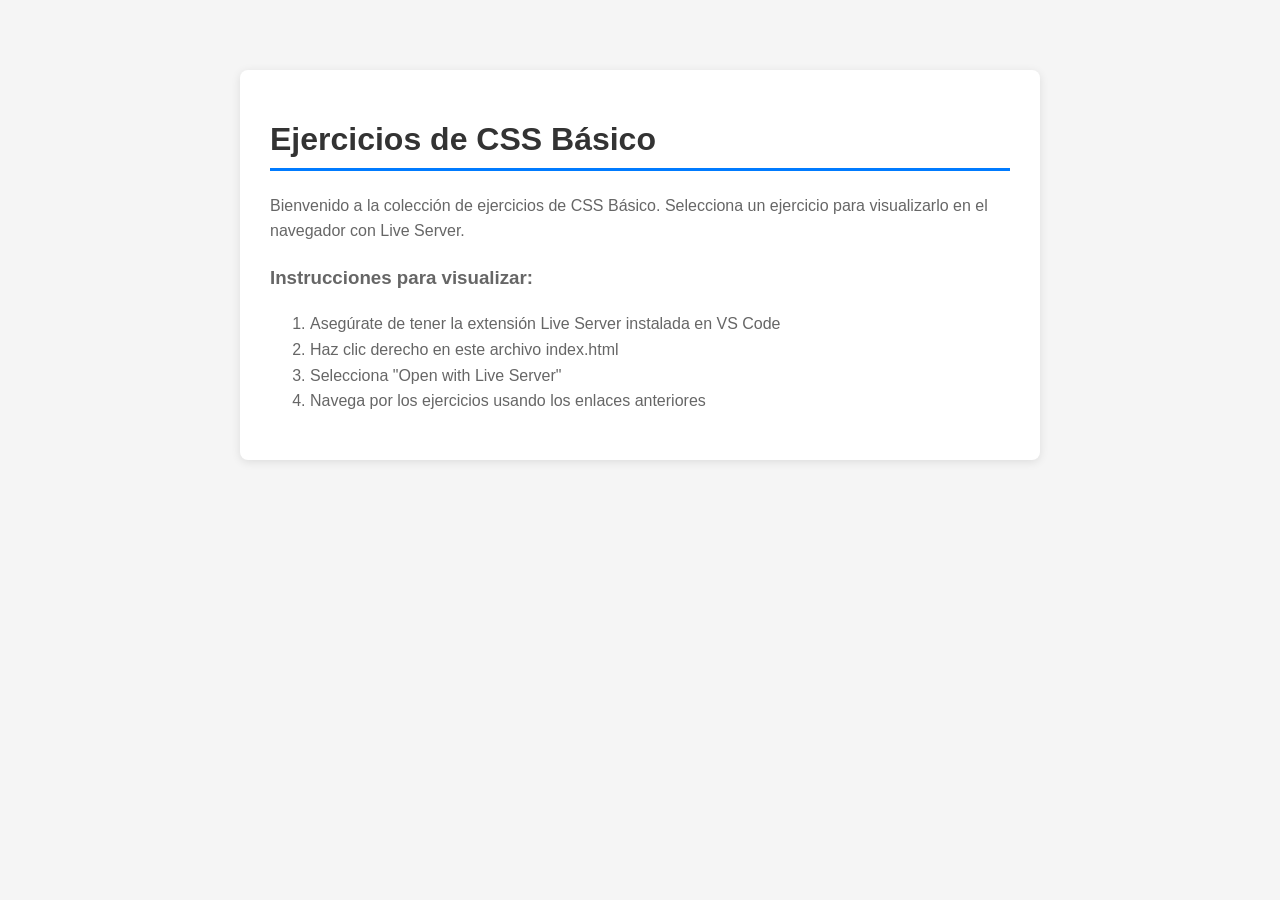
==== src/index.html @ 246c7b1a "Initial commit" ====
<!doctype html>
<html lang="es">
  <head>
    <meta charset="UTF-8" />
    <meta name="viewport" content="width=device-width, initial-scale=1.0" />
    <title>Ejercicios de CSS - Página Principal</title>
    <style>
      body {
        font-family: Arial, sans-serif;
        max-width: 800px;
        margin: 50px auto;
        padding: 20px;
        background-color: #f5f5f5;
      }
      h1 {
        color: #333;
        border-bottom: 3px solid #007bff;
        padding-bottom: 10px;
      }
      .container {
        background-color: white;
        padding: 30px;
        border-radius: 8px;
        box-shadow: 0 2px 10px rgba(0, 0, 0, 0.1);
      }
      .exercise-list {
        list-style: none;
        padding: 0;
      }
      .exercise-list li {
        margin: 15px 0;
      }
      .exercise-list a {
        display: block;
        padding: 15px 20px;
        background-color: #007bff;
        color: white;
        text-decoration: none;
        border-radius: 5px;
        transition: background-color 0.3s;
      }
      .exercise-list a:hover {
        background-color: #0056b3;
      }
      .description {
        color: #666;
        margin-top: 10px;
        line-height: 1.6;
      }
    </style>
  </head>
  <body>
    <div class="container">
      <h1>Ejercicios de CSS Básico</h1>
      <p class="description">
        Bienvenido a la colección de ejercicios de CSS Básico. Selecciona un
        ejercicio para visualizarlo en el navegador con Live Server.
      </p>

      <ul class="exercise-list"></ul>

      <div class="description">
        <h3>Instrucciones para visualizar:</h3>
        <ol>
          <li>
            Asegúrate de tener la extensión Live Server instalada en VS Code
          </li>
          <li>Haz clic derecho en este archivo index.html</li>
          <li>Selecciona "Open with Live Server"</li>
          <li>Navega por los ejercicios usando los enlaces anteriores</li>
        </ol>
      </div>
    </div>
  </body>
</html>
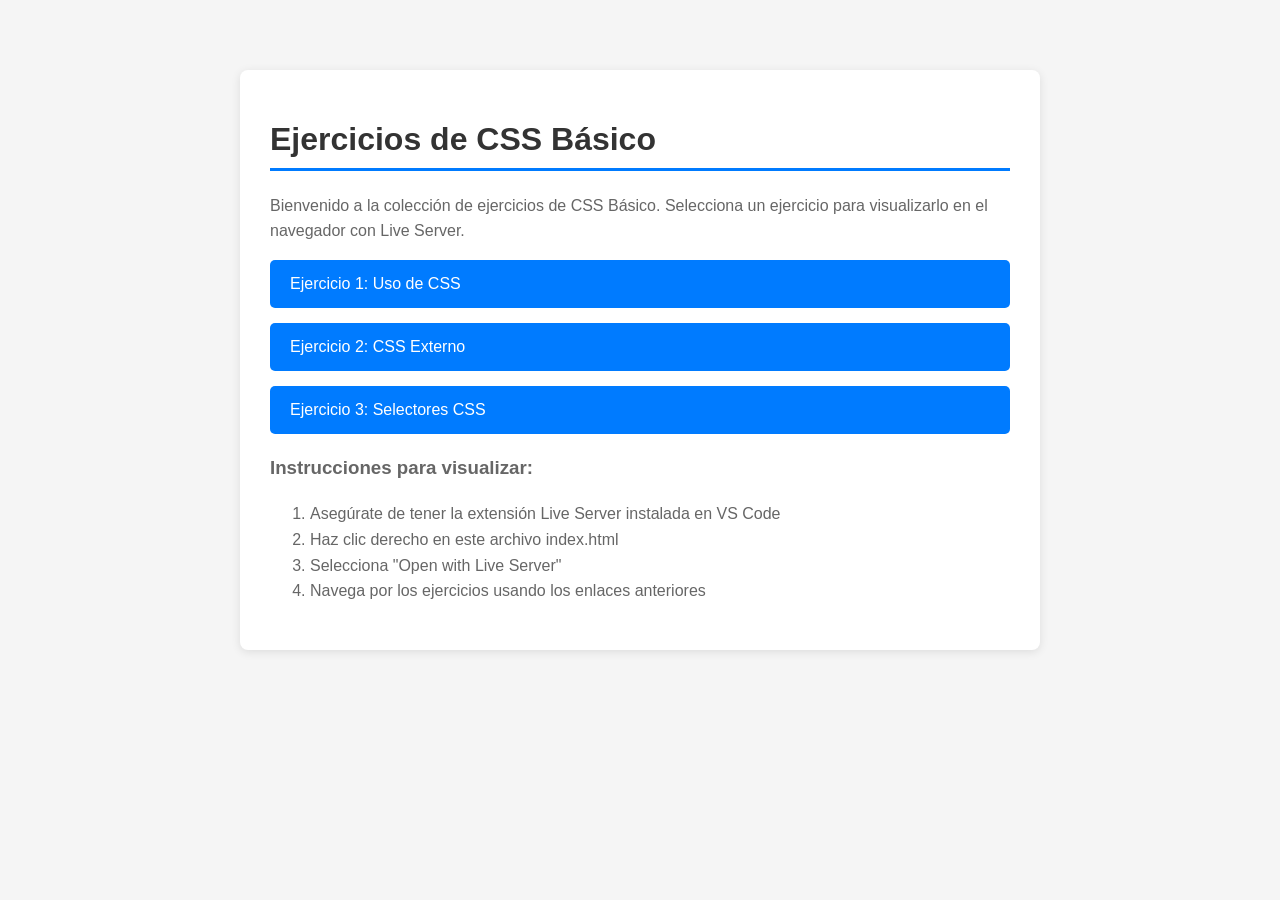
==== commit e927eaf9: "feat: completar ejercicios 1, 2 y 3 de CSS" ====
--- a/src/index.html
+++ b/src/index.html
@@ -57,7 +57,11 @@
         ejercicio para visualizarlo en el navegador con Live Server.
       </p>
 
-      <ul class="exercise-list"></ul>
+      <ul class="exercise-list">
+        <li><a href="ejercicio-1/css.html">Ejercicio 1: Uso de CSS</a></li>
+        <li><a href="ejercicio-2/css-externo.html">Ejercicio 2: CSS Externo</a></li>
+        <li><a href="ejercicio-3/selectores.html">Ejercicio 3: Selectores CSS</a></li>
+      </ul>
 
       <div class="description">
         <h3>Instrucciones para visualizar:</h3>
